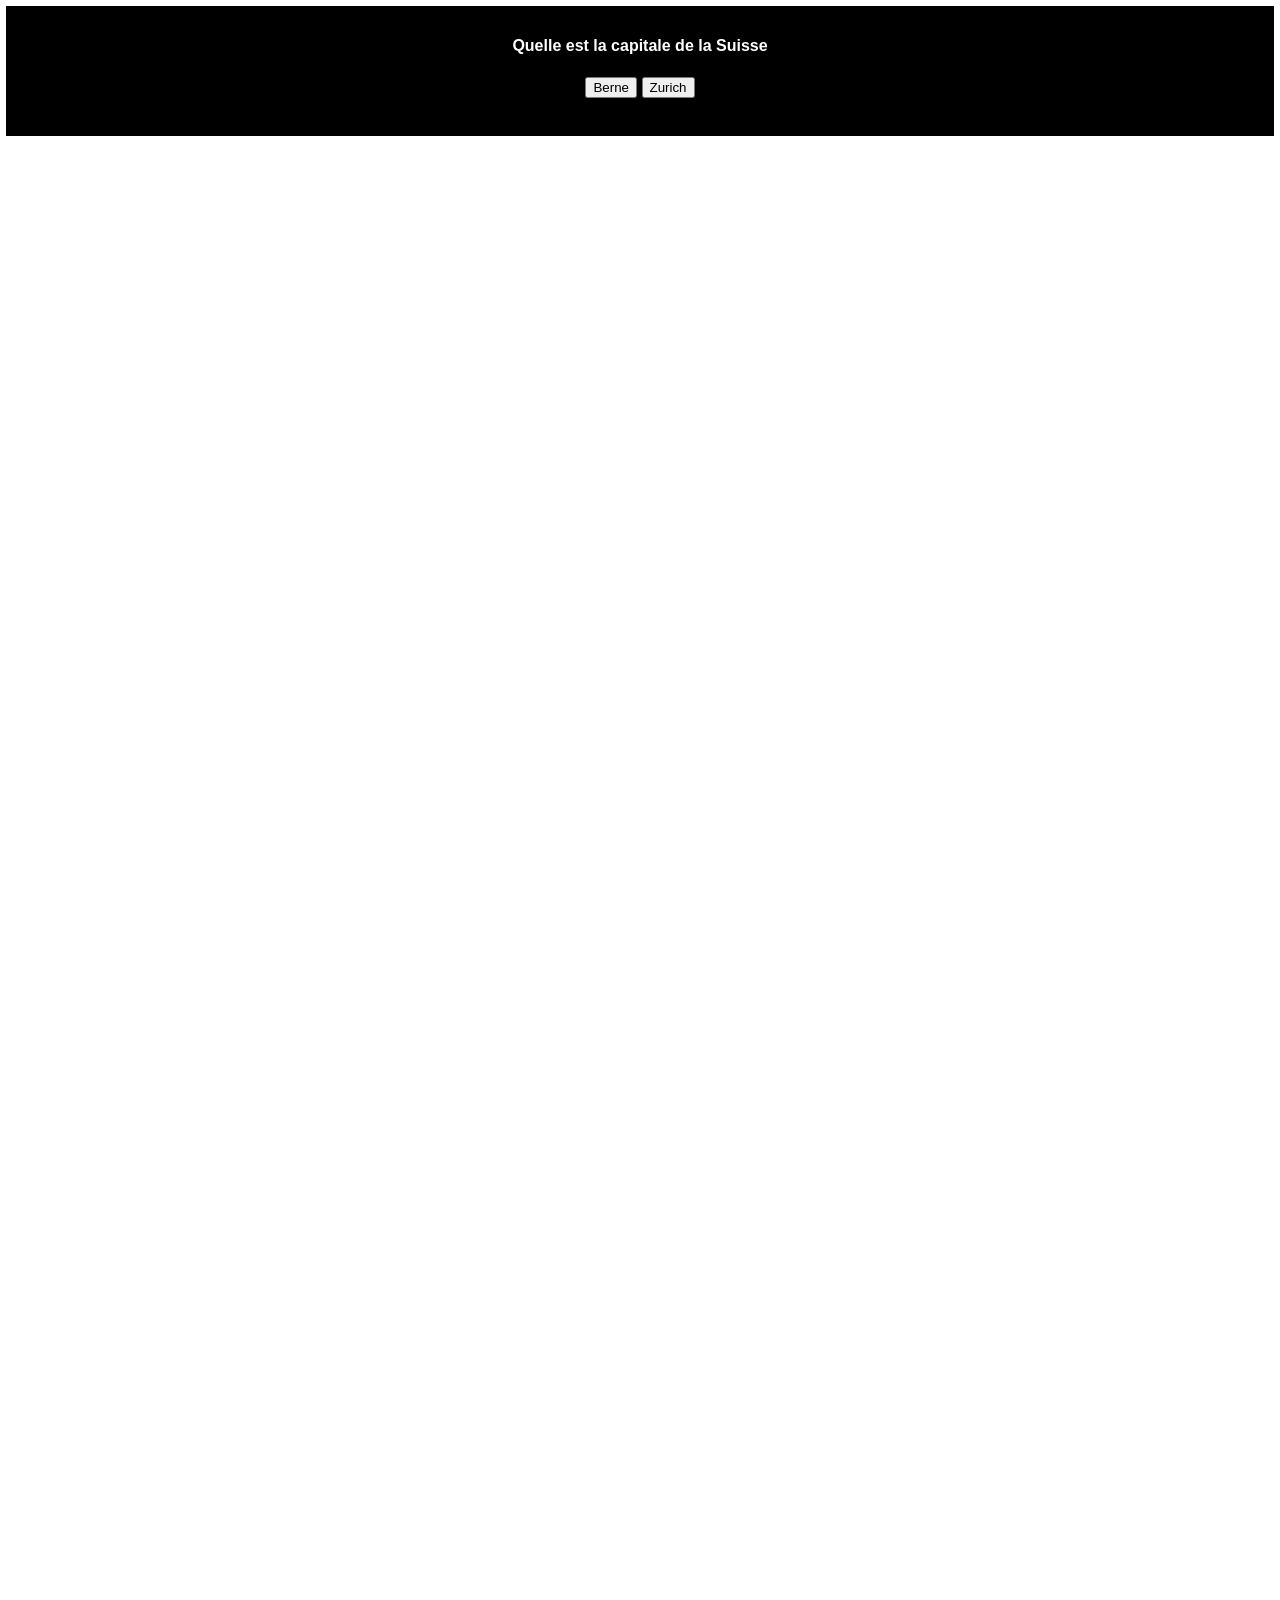
==== JS-A-to-Z/cours/index.html @ 0c6bb5b2 "DOM From Scratch" ====
<!DOCTYPE html>
<html lang="en">
<head>
    <meta charset="UTF-8">
    <meta http-equiv="X-UA-Compatible" content="IE=edge">
    <meta name="viewport" content="width=device-width, initial-scale=1.0">
    <link rel="stylesheet" href="./style.css">
    <script src="./index.js"></script>
    <title>coursJSAZ</title>
</head>
<body>
    <div class="click-event box">
        <h4>Quelle est la capitale de la Suisse</h4>
        <button id="btn-1">Berne</button>
        <button id="btn-2">Zurich</button>
        <p>La bonne réponse est Berne</p>
    </div>
</body>
</html>
---- JS-A-to-Z/cours/style.css ----
* {
  box-sizing: border-box;
  font-family: "Segoe UI", Tahoma, Geneva, Verdana, sans-serif;
  list-style: none;
}
body {
  text-align: center;
  margin: 0;
  color: white;
  min-height: 200vh;
}
.box {
  border: 6px solid white;
  transition: 0.25s ease;
  background: black;
  padding: 10px;
}
p {
  visibility: hidden;
  opacity: 0;
  width: 240px;
  margin: 10px auto 0;
  transform: translateX(-200px);
  transition: 0.6s;
  position: relative;
}
button {
  position: relative;
}
.question-clicked {
  background: rgb(47, 47, 47);
  border-radius: 30px;
  border: 6px dashed pink;
}
.show-response {
  visibility: visible;
  transform: translateX(0);
  opacity: 1;
}
.mousemove {
  height: 50px;
  width: 50px;
  border: 2px solid pink;
  border-radius: 50px;
  position: absolute;
  transform: translate(-50%, -50%);
  transition: 0.2s ease-out;
  z-index: -1;
}
nav {
  background: teal;
  position: fixed;
  width: 100%;
  height: 50px;
  top: -50px;
  transition: 0.3s ease;
  overflow: hidden;
}
nav::after {
  content: "";
  height: 150px;
  width: 150px;
  background: radial-gradient(
    circle closest-side,
    rgba(255, 255, 255, 0.69),
    transparent
  );
  position: absolute;
  transform: translate(-50%, -50%);
  left: var(--x);
  top: var(--y);
  border-radius: 150px;
  transition: 0.25s;
  z-index: 20;
  opacity: 0;
}
nav:hover::after {
  opacity: 1;
}
ul {
  display: flex;
  justify-content: space-around;
  align-items: center;
  padding: 0;
}
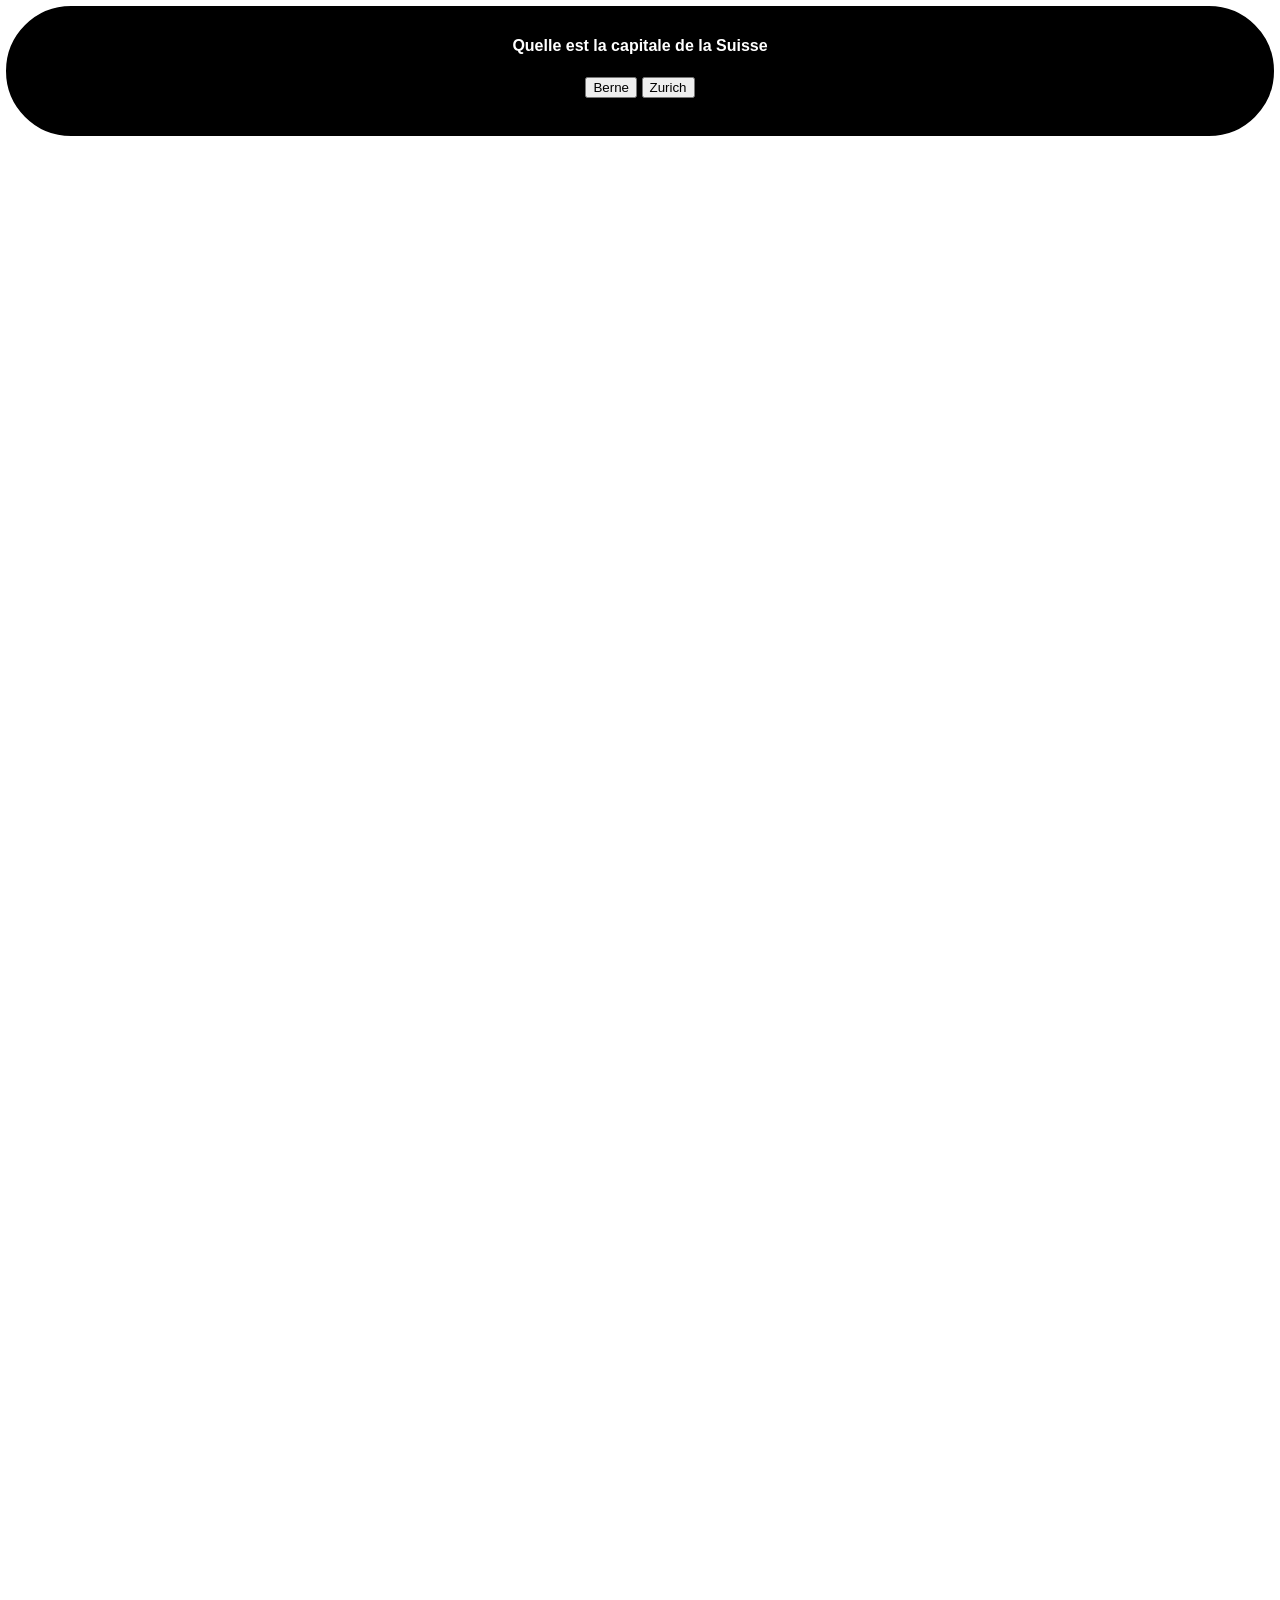
==== commit e24a6d84: "DOMAZ" ====
--- a/JS-A-to-Z/cours/index.html
+++ b/JS-A-to-Z/cours/index.html
@@ -1,19 +1,19 @@
 <!DOCTYPE html>
 <html lang="en">
-<head>
-    <meta charset="UTF-8">
-    <meta http-equiv="X-UA-Compatible" content="IE=edge">
-    <meta name="viewport" content="width=device-width, initial-scale=1.0">
-    <link rel="stylesheet" href="./style.css">
+  <head>
+    <meta charset="UTF-8" />
+    <meta http-equiv="X-UA-Compatible" content="IE=edge" />
+    <meta name="viewport" content="width=device-width, initial-scale=1.0" />
+    <link rel="stylesheet" href="./style.css" />
+    <title>coursJSAZ</title>
+  </head>
+  <body>
+    <div class="click-event box">
+      <h4>Quelle est la capitale de la Suisse</h4>
+      <button id="btn-1">Berne</button>
+      <button id="btn-2">Zurich</button>
+      <p>La bonne réponse est Berne</p>
+    </div>
     <script src="./index.js"></script>
-    <title>coursJSAZ</title>
-</head>
-<body>
-    <div class="click-event box">
-        <h4>Quelle est la capitale de la Suisse</h4>
-        <button id="btn-1">Berne</button>
-        <button id="btn-2">Zurich</button>
-        <p>La bonne réponse est Berne</p>
-    </div>
-</body>
-</html>+  </body>
+</html>
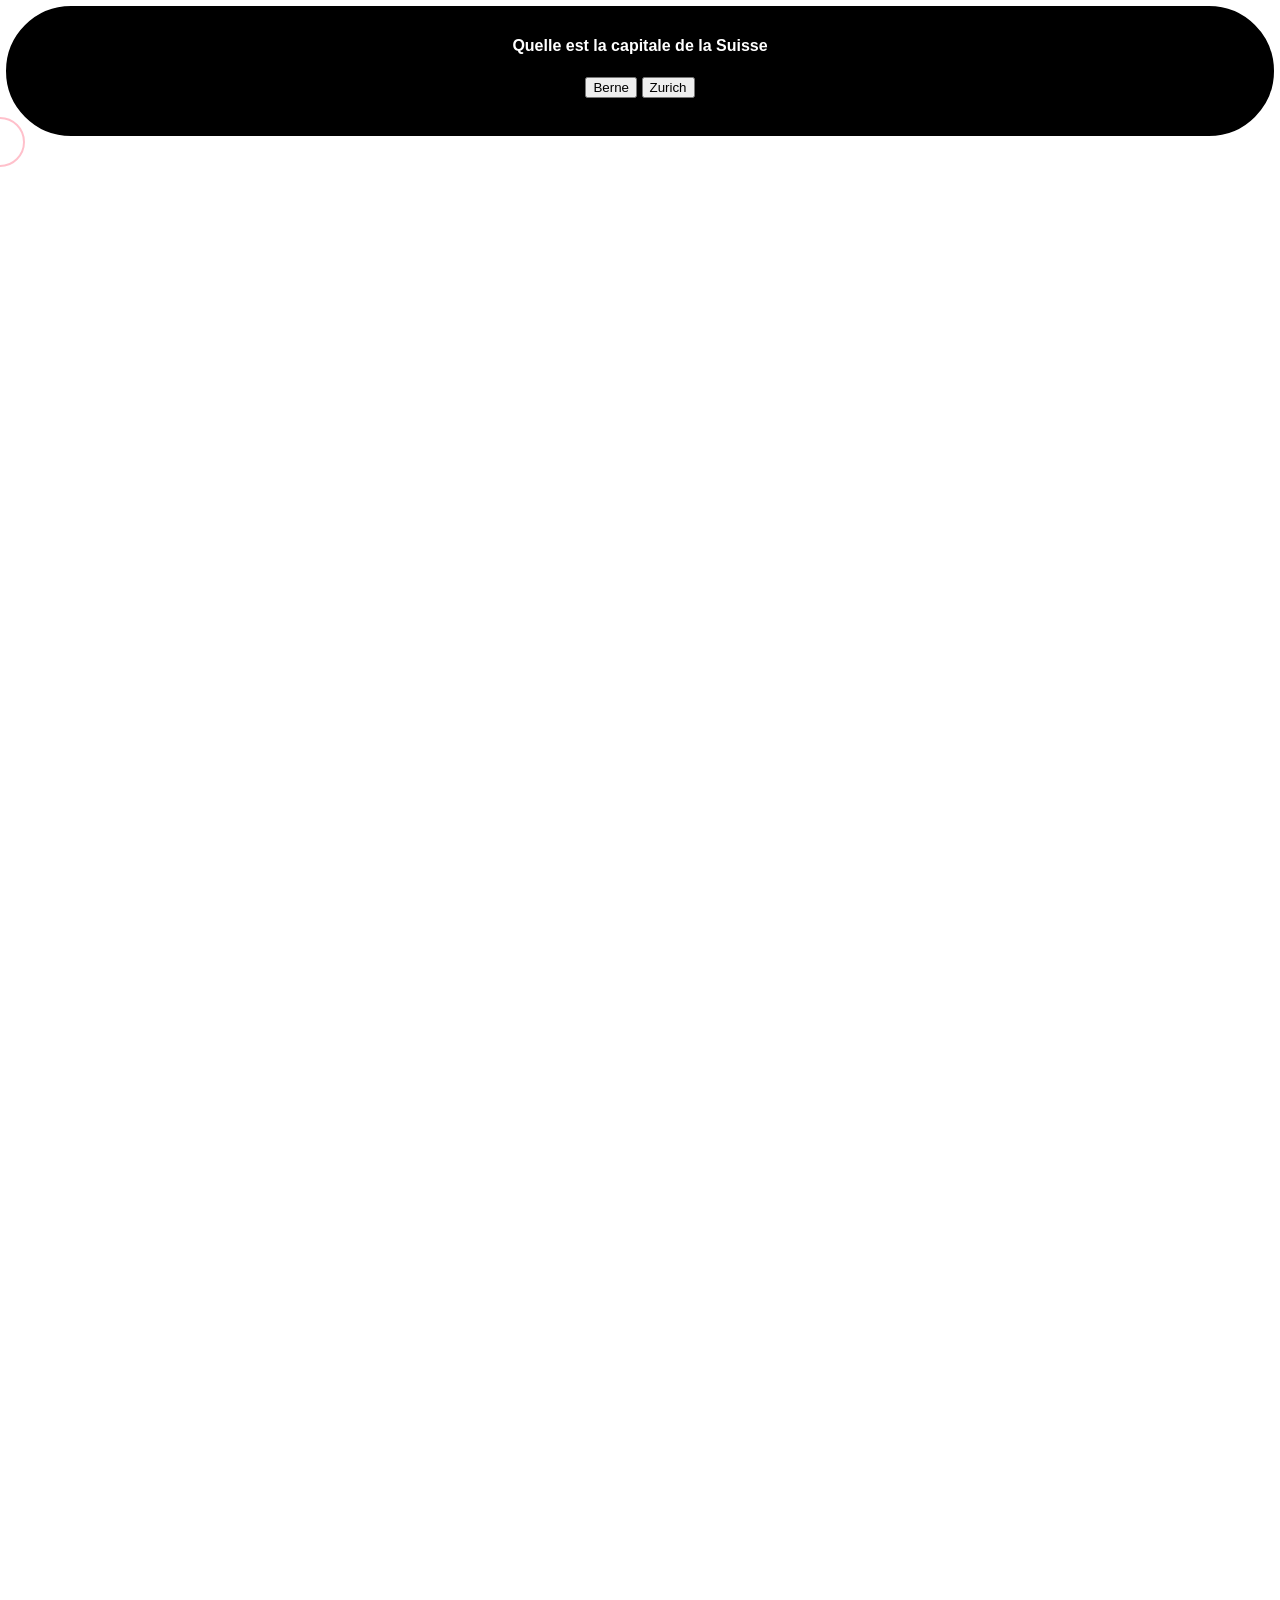
==== commit cf9e612f: "JAZ - 2" ====
--- a/JS-A-to-Z/cours/index.html
+++ b/JS-A-to-Z/cours/index.html
@@ -14,6 +14,8 @@
       <button id="btn-2">Zurich</button>
       <p>La bonne réponse est Berne</p>
     </div>
+
+    <div class="mousemove"></div>
     <script src="./index.js"></script>
   </body>
 </html>
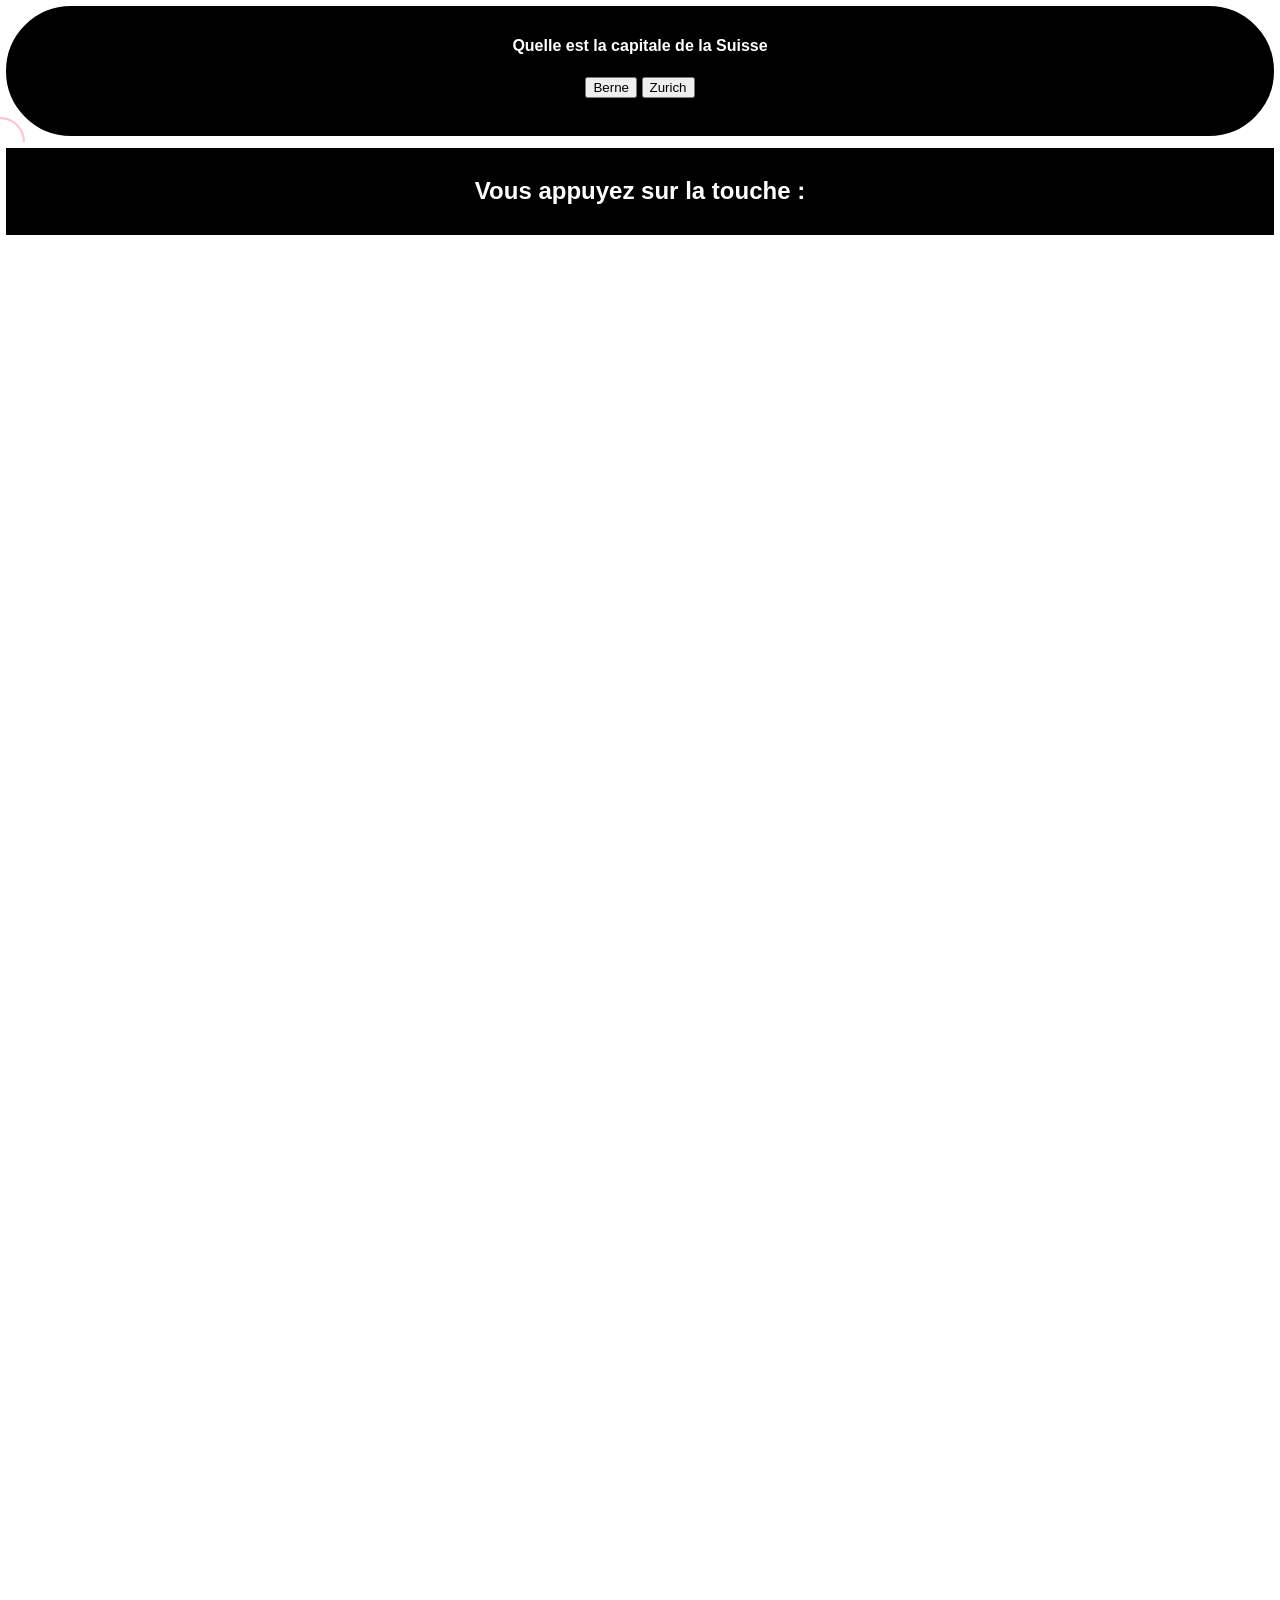
==== commit 1f25b23d: "JAZ - 2" ====
--- a/JS-A-to-Z/cours/index.html
+++ b/JS-A-to-Z/cours/index.html
@@ -16,6 +16,10 @@
     </div>
 
     <div class="mousemove"></div>
+    <div class="keypress box">
+      <h2>Vous appuyez sur la touche : <span id="key"></span></h2>
+    </div>
+
     <script src="./index.js"></script>
   </body>
 </html>
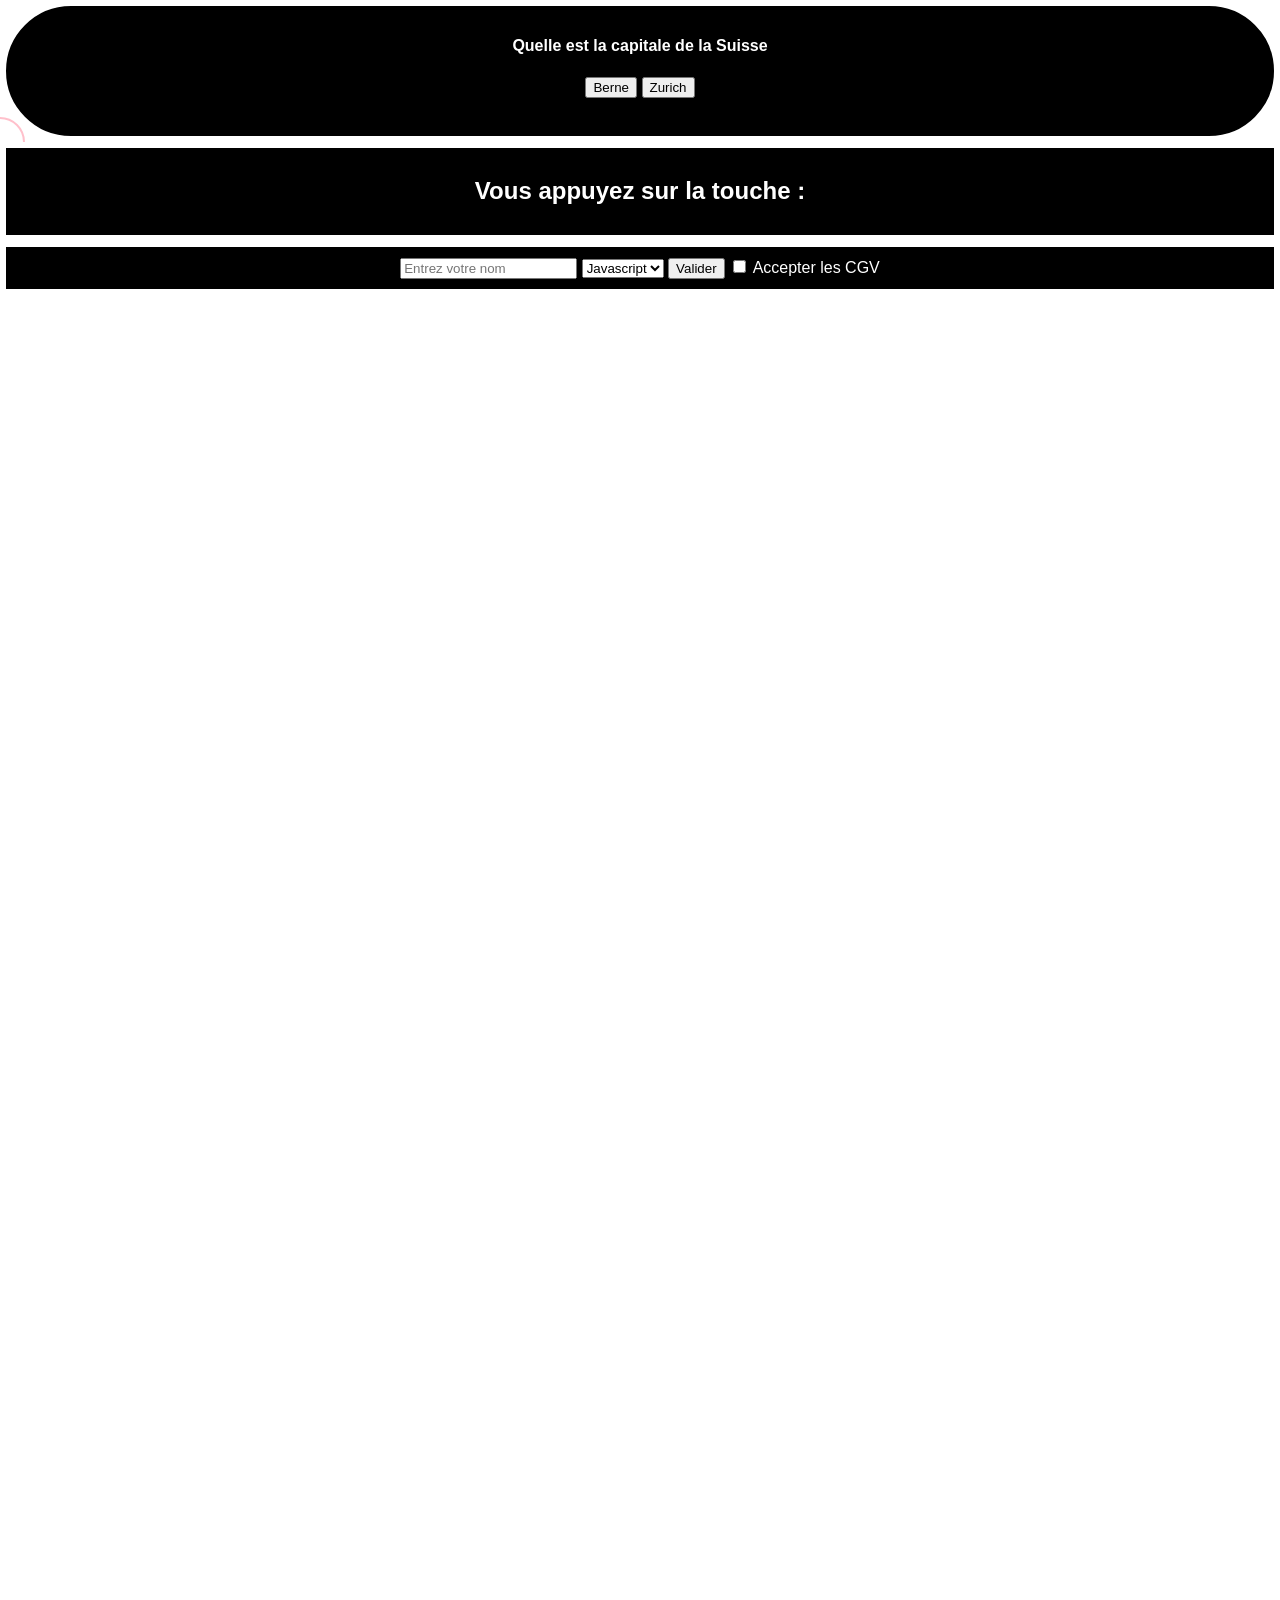
==== commit 25d5eae1: "JAZ - 2" ====
--- a/JS-A-to-Z/cours/index.html
+++ b/JS-A-to-Z/cours/index.html
@@ -20,6 +20,27 @@
       <h2>Vous appuyez sur la touche : <span id="key"></span></h2>
     </div>
 
+    <nav>
+      <ul>
+        <li>Accueil</li>
+        <li>Services</li>
+        <li>Contact</li>
+      </ul>
+    </nav>
+
+    <form action="" class="box">
+      <input type="text" placeholder="Entrez votre nom" />
+      <select>
+        <option value="Javascript">Javascript</option>
+        <option value="PHP ">PHP</option>
+        <option value="Python">Python</option>
+      </select>
+      <input type="submit" value="Valider" />
+      <input type="checkbox" id="cgv" />
+      <label for="cgv">Accepter les CGV</label>
+      <div></div>
+    </form>
+
     <script src="./index.js"></script>
   </body>
 </html>
